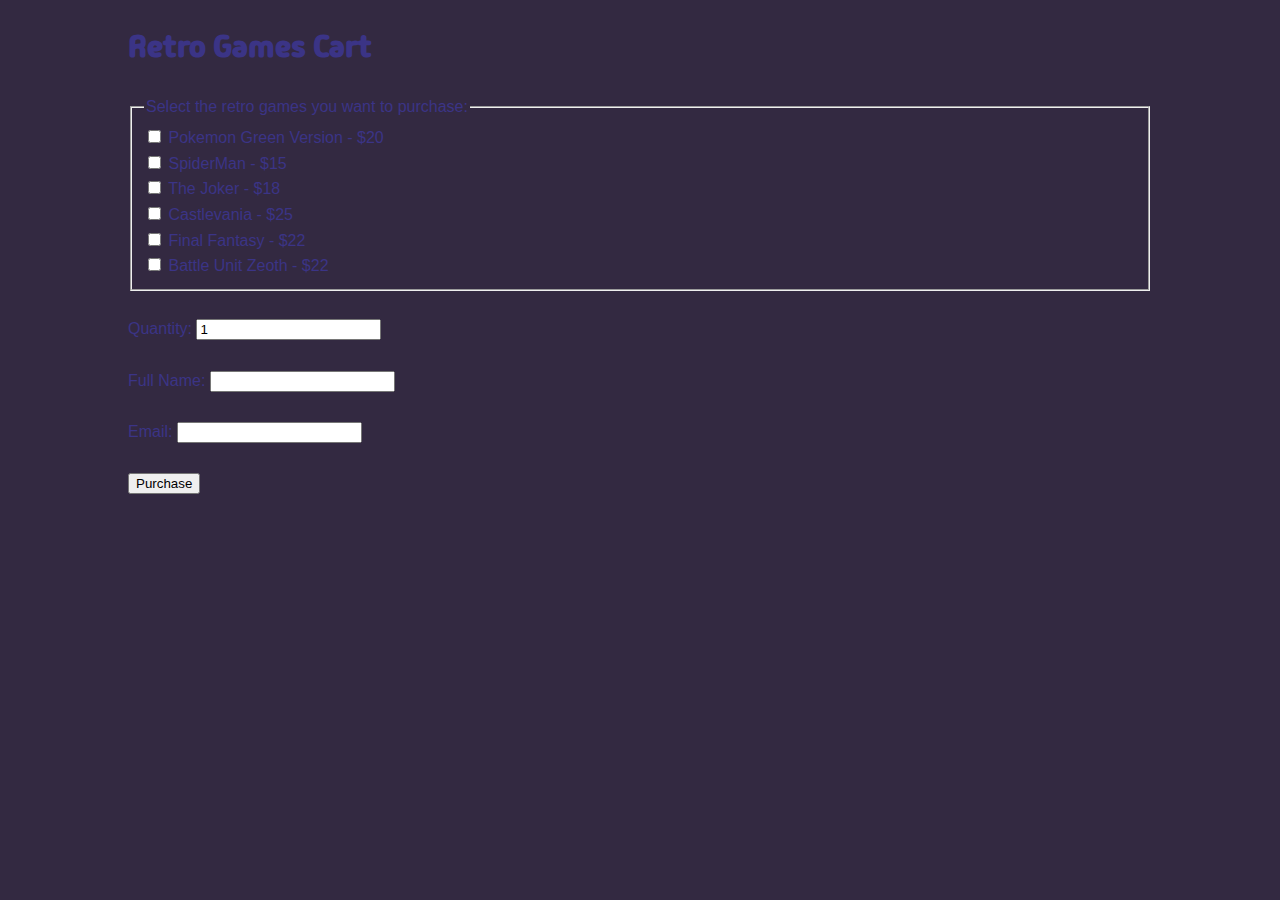
==== form.html @ 07a94f24 "Update form.html" ====
<!DOCTYPE html>
<html lang="en">
<head>
    <meta charset="UTF-8">
    <meta name="viewport" content="width=device-width, initial-scale=1.0">
    <meta name="author" content="Ryan Berrigan">
    <link rel="stylesheet" href="style.css">
    <link rel="stylesheet" href="https://fonts.googleapis.com/css2?family=Madimi+One&display=swap">
    <link rel="stylesheet" href="https://fonts.googleapis.com/css2?family=Cabin:wght@400;700&display=swap">

    <title>Retro Ram</title>
</head>

<body>
    <h1>Retro Games Cart</h1>
    <form action="purchase.php" method="post">
        <fieldset>
            <legend>Select the retro games you want to purchase:</legend>
            <input type="checkbox" id="pokemon" name="game" value="PokemonGreenVersion">
            <label for="pokemon">Pokemon Green Version - $20</label><br>
            <input type="checkbox" id="SpiderMan" name="game" value="SpiderMan">
            <label for="SpiderMan">SpiderMan - $15</label><br>
            <input type="checkbox" id="TheJoker" name="game" value="TheJoker">
            <label for="TheJoker">The Joker - $18</label><br>
            <input type="checkbox" id="Castlevania" name="game" value="Castlevania">
            <label for="Castlevania">Castlevania - $25</label><br>
            <input type="checkbox" id="FinalFantasy" name="game" value="FinalFantasy">
            <label for="FinalFantasy">Final Fantasy - $22</label><br>
            <input type="checkbox" id="BattleUnitZeoth" name="game" value="BattleUnitZeoth">
            <label for="BattleUnitZeoth">Battle Unit Zeoth - $22</label><br>
        </fieldset>
        <br>
        <label for="quantity">Quantity:</label>
        <input type="number" id="quantity" name="quantity" min="1" value="1"><br><br>
        <label for="fullname">Full Name:</label>
        <input type="text" id="fullname" name="fullname" required><br><br>
        <label for="email">Email:</label>
        <input type="email" id="email" name="email" required><br><br>
        <input type="submit" value="Purchase">
    </form>
</body>
</html>
---- style.css ----
body {
    font-family: 'Segoe UI', Tahoma, Geneva, Verdana, sans-serif;
    line-height: 1.6;
    margin: 0;
    padding: 0;
    background: #332941; /* dark slate gray */
    color: #3B3486; /* dark purple */
}

.container {
    max-width: 1100px;
    margin: auto;
    padding: 0 20px; 
}

/* Header Styles */
header {
    background: #864AF9; /* lavender purple */
    color: #F8E559; /* yellow */
    text-align: center;
    padding-top: 30px;
    min-height: 70px;
    border-bottom: #04151F 3px solid; /* rich black */
    display: flex;
    justify-content: space-between;
    align-items: center;
}

.marquee {
    overflow: hidden;
    white-space: nowrap;
}

.marquee span {
    display: inline-block;
    padding-left: 100%;
    animation: marquee 10s linear infinite;
}

@keyframes marquee {
    0% { transform: translate(0, 0); }
    100% { transform: translate(-100%, 0); }
}

.logo {
    display: flex;
    justify-content: center;
    align-items: center;
}

h1 {
    font-family: 'Madimi One', sans-serif;
}

header h1 {
    margin: 0;
}

h2 {
    color: #F8E559; /* yellow */
}

header p {
    margin: 0;
}

a {
    text-decoration: none;
    color: #F8E559; /* yellow */
    transition: color 0.3s; }

a:hover {
    color: #fff; 
}
p {
    font-family: 'Cabin', sans-serif;
}

/* Navigation Styles */
nav {
    background: #864AF9; /* lavender purple */
    padding: 10px 0;
}

nav ul {
    list-style: none;
    padding: 0;
    display: flex;
    justify-content: center;
}

nav ul li {
    margin: 0 15px;
}

nav ul li a {
    text-decoration: none;
    color: #F8E559; /* yellow */
    font-weight: bold;
}

/* Main and Article Styles */
main {
    padding: 20px 0;
    background: #3B3486; /* dark purple */
}

article {
    margin-bottom: 20px;
    border-bottom: 1px solid #eaeaea;
}

article header h2 {
    margin: 0 0 15px;
}

/* Section Styles */
section {
    margin-bottom: 20px;
}

/* Footer Styles */
footer {
    background: #728d80; /* slate gray */
    color: #fff;
    text-align: center;
    padding: 20px;
    margin-top: 20px;
}

h2 {
    color: #F8E559; /* yellow */
    text-align: center;    
}

.con {
    display: flex;
    justify-content: center;
    flex-wrap: wrap; /* Add flex-wrap to allow items to wrap to the next row */
}

.con ul {
    list-style: none;
    padding: 0;
    display: flex;
    justify-content: center;
    flex-wrap: wrap; /* Add flex-wrap to allow items to wrap to the next row */
}

.con ul li {
    text-align: center;
    margin: 0 10px;
    width: calc(33.33% - 20px); /* Adjust width to fit 3 items in a row with some gap */
    margin-bottom: 20px; /* Add some bottom margin for spacing */
}

.con ul li img {
    display: block;
    margin-bottom: 10px;
    width: 100%; /* Make sure images fill their container */
}

.table-container {
    display: flex;
    flex-wrap: wrap;
    justify-content: center;
    gap: 20px;
}

.table-item {
    flex: 1 0 calc(50% - 20px);
    background: #fff;
    padding: 20px;
    border: 1px solid #eaeaea;
}

/* For desktop/laptop view */
@media screen and (min-width: 1024px) {
    body {
        width: 80vw; /* Sets body width to 80vw */
        margin: auto; /* Centers body horizontally */
    }
}

/* For tablet/smartphone view */
@media screen and (max-width: 1023px) {
    body {
        width: 100vw; /* Sets body width to 100vw */
    }
}

@media screen and (max-width: 960px) {
    .table-item table th,
    .table-item table td {
        flex: 1 0 50%; 
    }
}

@media screen and (max-width: 640px) {
    .table-item table th,
    .table-item table td {
        flex: 1 0 100%; 
    }
}

footer {
    background: #728d80;
    color: #fff;
    text-align: center;
    padding: 20px;
    margin-top: 20px;
}
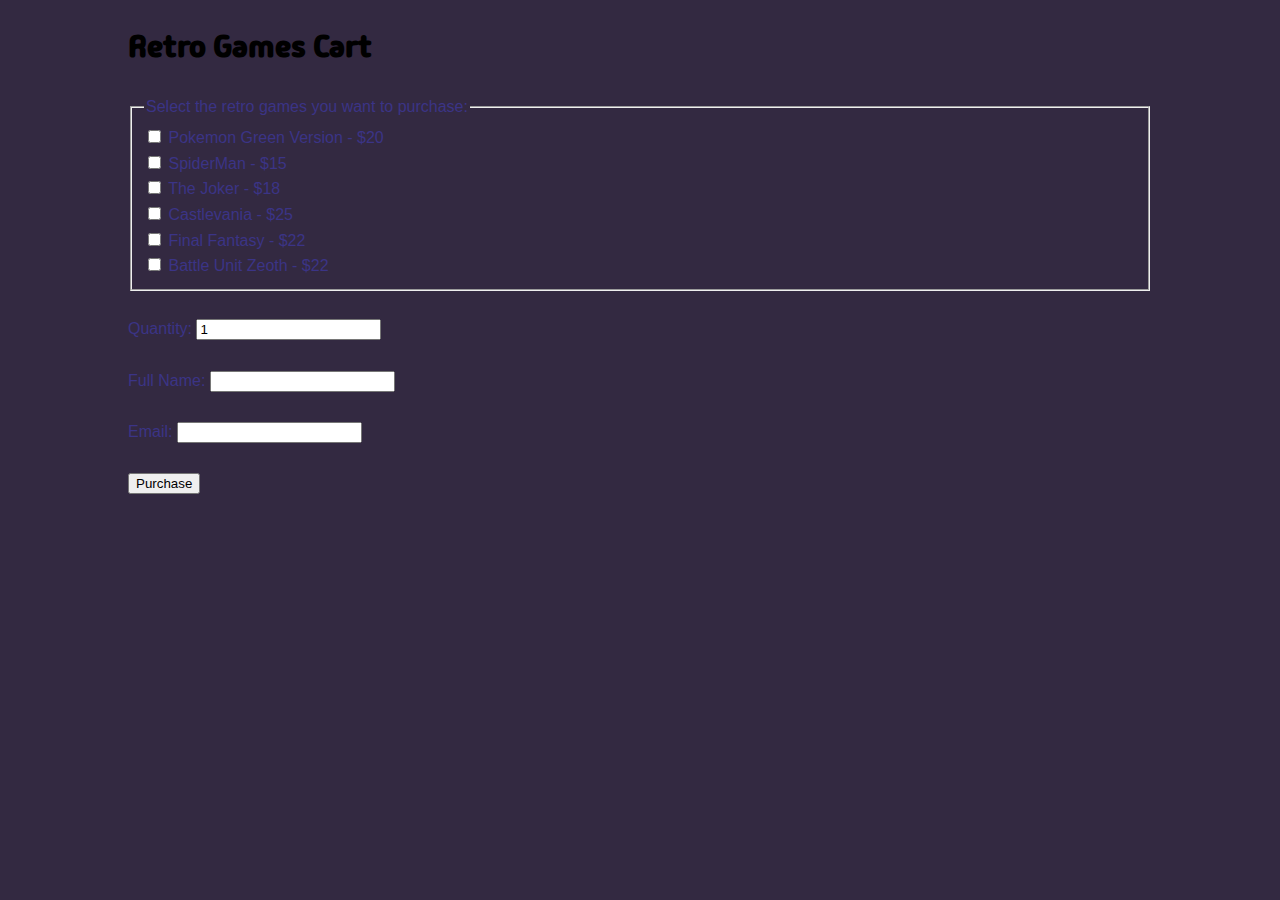
==== commit f902e3cd: "Update form.html" ====
--- a/form.html
+++ b/form.html
@@ -12,7 +12,7 @@
 </head>
 
 <body>
-    <h1>Retro Games Cart</h1>
+    <h1><a href="home.html" aria-label="Home">Retro Games Cart</a></h1>
     <form action="purchase.php" method="post">
         <fieldset>
             <legend>Select the retro games you want to purchase:</legend>
--- a/style.css
+++ b/style.css
@@ -26,22 +26,6 @@
     align-items: center;
 }
 
-.marquee {
-    overflow: hidden;
-    white-space: nowrap;
-}
-
-.marquee span {
-    display: inline-block;
-    padding-left: 100%;
-    animation: marquee 10s linear infinite;
-}
-
-@keyframes marquee {
-    0% { transform: translate(0, 0); }
-    100% { transform: translate(-100%, 0); }
-}
-
 .logo {
     display: flex;
     justify-content: center;
@@ -50,6 +34,7 @@
 
 h1 {
     font-family: 'Madimi One', sans-serif;
+    color: black;
 }
 
 header h1 {
@@ -57,7 +42,7 @@
 }
 
 h2 {
-    color: #F8E559; /* yellow */
+    color: black; 
 }
 
 header p {
@@ -66,7 +51,7 @@
 
 a {
     text-decoration: none;
-    color: #F8E559; /* yellow */
+    color: black; 
     transition: color 0.3s; }
 
 a:hover {
@@ -74,6 +59,7 @@
 }
 p {
     font-family: 'Cabin', sans-serif;
+    color: black;
 }
 
 /* Navigation Styles */
@@ -119,6 +105,11 @@
     margin-bottom: 20px;
 }
 
+section p {
+    color: black;
+}
+
+
 /* Footer Styles */
 footer {
     background: #728d80; /* slate gray */
@@ -129,7 +120,7 @@
 }
 
 h2 {
-    color: #F8E559; /* yellow */
+    color: blsck;
     text-align: center;    
 }
 
